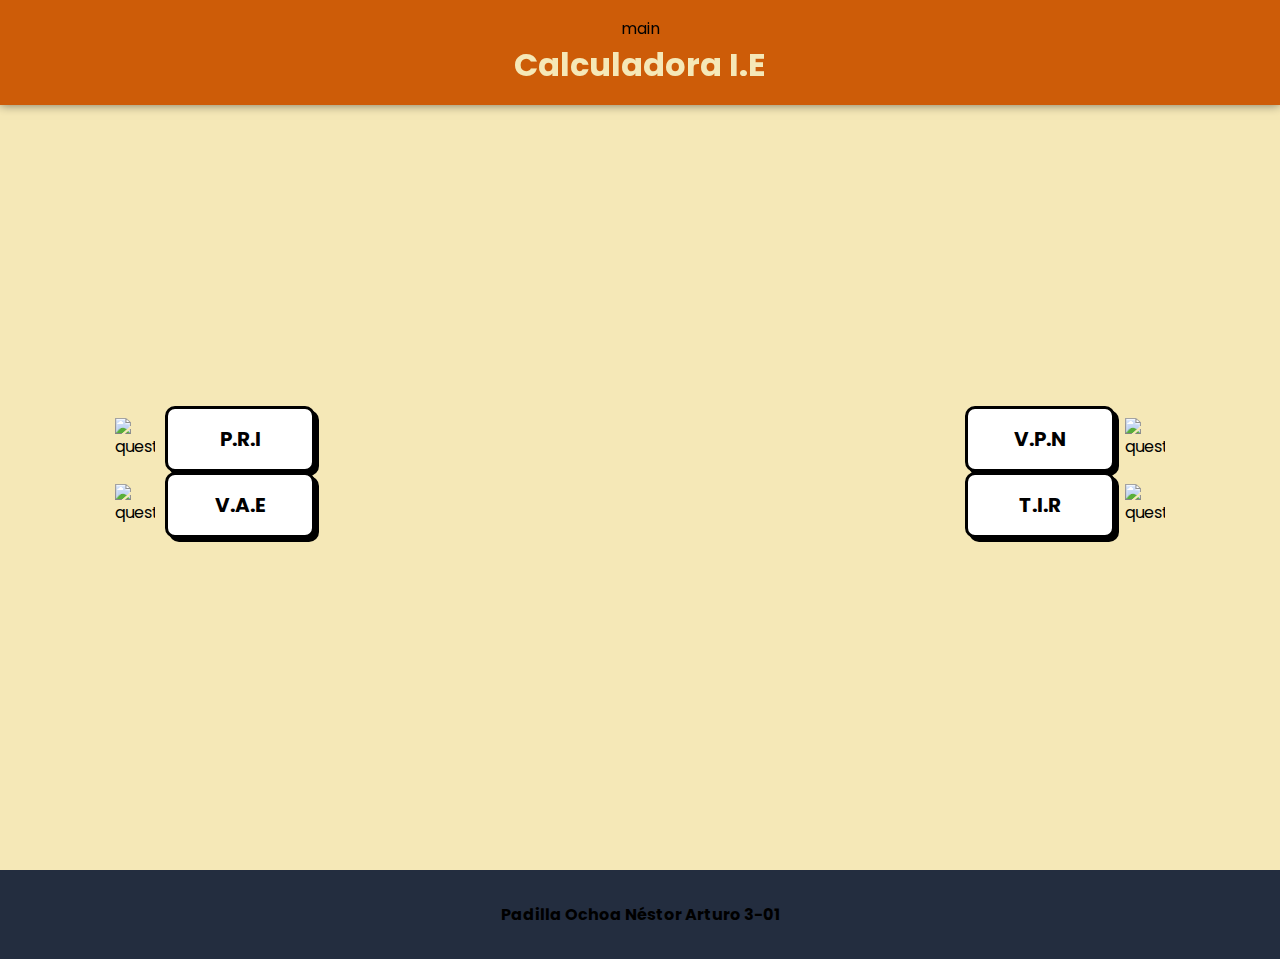
==== index.html @ 8ccda04d "Creation project finance calculator" ====
<!DOCTYPE html>
<html lang="en">
<head>
    <meta charset="UTF-8">
    <meta name="viewport" content="width=device-width, initial-scale=1.0">
    <title>Document</title>
    <link rel="preconnect" href="https://fonts.googleapis.com">
    <link rel="preconnect" href="https://fonts.gstatic.com" crossorigin>
    <link href="https://fonts.googleapis.com/css2?family=Poppins:wght@400;700&display=swap" rel="stylesheet"> 
    <link rel="stylesheet" href="./styles/style.css">
</head>
<body>
    <header class="header">
        <a href="./assets/main.html">main</a>
        <h1>Calculadora I.E</h1>
    </header>
    <main class="main">

    </main>
    <footer class="footer">
        <h4>Padilla Ochoa Néstor Arturo 3-01</h4>
    </footer>
    <script src="./js/include-html.js"></script>
</body>
</html>
---- styles/style.css ----
html {
    box-sizing: border-box;
    font-family: 'Poppins', sans-serif;
    font-size: 16px;
}

*, 
*::before,
*::after {
    box-sizing: border-box;
    margin: 0;
    padding: 0;
}

body {
    margin: 0;
}

img {
    width: 2.5rem;
}

a {
    text-decoration: none;
    color: black;
}

.button {
    display: inline-block;
    padding: 15px 45px;
    font-size: 20px;
    background-color: white;
    border: 3px solid black;
    font-weight: bold;
    text-align: center;
    border-radius: 10px;
    transition: background-color 0.3s, color 0.3s;
    box-shadow: 4px 4px black;
    width: 150px;
    margin: auto 10px;
}

.button:hover {
    background-color: #6A9C89;
    cursor: pointer;
}


.header {
    background-color: #CD5C08;
    box-shadow: 0 0 10px rgba(0, 0, 0, .5);
    position: sticky;
    top: 0;
    padding: 1rem;
    text-align: center;
    color: #F5E8B7;
}

.main {
    min-height: 85vh;
    width: 100%;
    background-color: #F5E8B7;
    padding: 2rem;
    padding-top: 6rem;
    margin-left: auto;
    margin-right: auto;
    display: flex;
    justify-content: center;
    align-items: center;
    padding-top: 0;
}

.main > h1 {
    text-align: center;
}

.container {
    display: flex;
    justify-content: center;
    align-items: center;
    padding: 15px;
}

.buttons {
    display: grid;
    grid-template-columns: repeat(5, 1fr);
}

.buttons div {
    width: auto;
}

.buttons > div {
    display: flex;
    justify-content: center;
    align-items: center;
}

.buttons > div > img:hover {
    cursor: pointer;
}

.footer {
    display: flex;
    justify-content: center;
    background-color: #232D3F;
    padding: 2rem;
}

.animation {
    grid-column: 2 / 5;
    grid-row: 1 / 3;
}

.last-child {
    grid-column: 5 / 6;
}

#image {
    max-width: 300px;
    width: 100%;
}

#image:hover {
    cursor: auto;
}
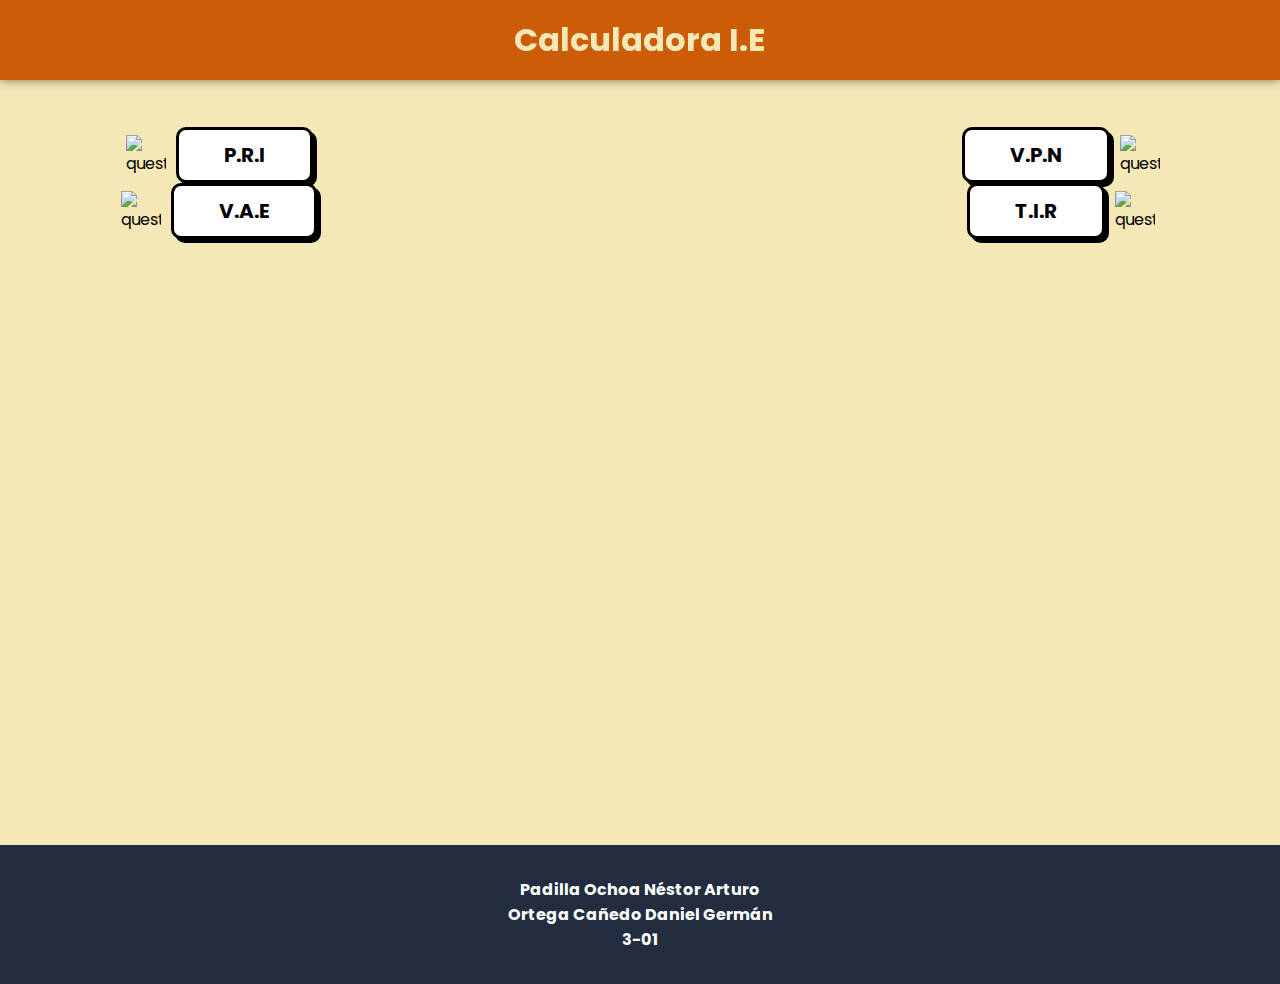
==== commit 9182ac5f: "version de revision" ====
--- a/index.html
+++ b/index.html
@@ -11,15 +11,19 @@
 </head>
 <body>
     <header class="header">
-        <a href="./assets/main.html">main</a>
-        <h1>Calculadora I.E</h1>
+        <h1>
+            <a href="./assets/main.html" class="link">Calculadora I.E</a>
+        </h1>
     </header>
     <main class="main">
 
     </main>
+   
     <footer class="footer">
-        <h4>Padilla Ochoa Néstor Arturo 3-01</h4>
+        <h4>Padilla Ochoa Néstor Arturo</h4>
+        <h4>Ortega Cañedo Daniel Germán</h4>
+        <h4>3-01</h4>
     </footer>
-    <script src="./js/include-html.js"></script>
+    <script type="module" src="./js/index.js"></script>
 </body>
 </html>--- a/styles/style.css
+++ b/styles/style.css
@@ -27,7 +27,7 @@
 
 .button {
     display: inline-block;
-    padding: 15px 45px;
+    padding: 10px 45px;
     font-size: 20px;
     background-color: white;
     border: 3px solid black;
@@ -36,7 +36,8 @@
     border-radius: 10px;
     transition: background-color 0.3s, color 0.3s;
     box-shadow: 4px 4px black;
-    width: 150px;
+    width: auto;
+    height: auto;
     margin: auto 10px;
 }
 
@@ -56,18 +57,17 @@
     color: #F5E8B7;
 }
 
+.header a {
+    color: inherit;
+}
+
 .main {
     min-height: 85vh;
     width: 100%;
     background-color: #F5E8B7;
     padding: 2rem;
-    padding-top: 6rem;
     margin-left: auto;
     margin-right: auto;
-    display: flex;
-    justify-content: center;
-    align-items: center;
-    padding-top: 0;
 }
 
 .main > h1 {
@@ -102,8 +102,10 @@
 
 .footer {
     display: flex;
-    justify-content: center;
+    flex-direction: column;
+    align-items: center;
     background-color: #232D3F;
+    color: #fff;
     padding: 2rem;
 }
 
@@ -124,3 +126,118 @@
 #image:hover {
     cursor: auto;
 }
+
+.center {
+    text-align: center;
+}
+
+#form {
+    display: flex;
+    flex-direction: column;
+    align-items: center;
+    justify-content: center;
+}
+
+#form label {
+    font-size: 18px;
+    font-weight: 400;
+}
+
+#form input {
+    padding: 12px 0;
+    font-family: 'Popins', sans-serif;
+    font-size: 18px;
+    height: 23px;
+    margin: auto 20px;
+    border-radius: 5px;
+    border: 2px solid black;
+}
+
+#add {
+    padding: 5px;
+    margin: 10px auto;
+}
+
+#calc {
+    display: none;
+    margin: 15px auto;
+    padding: auto 20px;
+    background-color: rgb(140, 247, 52);
+}
+
+#calc:hover {
+    background-color: #CD5C08;
+}
+
+.valid {
+    background-color: #cf0404;
+}
+
+#add:hover {
+    background-color: rgb(177, 202, 87);
+}
+
+#delete {
+    padding: 2px 2px;
+    margin: 5px auto;
+    box-shadow: none;
+    border: 2px solid black;
+    border-radius: 5px;
+}
+
+#delete:hover {
+    background-color: rgb(252, 66, 66);
+}
+
+.button-back {
+    width: auto;
+    position: sticky;
+    bottom: 5vh;
+}
+.button-back:hover {
+    background-color: cornflowerblue;
+}
+
+#tasa {
+    width: 10%;
+}
+
+.show {
+    display: inline-block;
+}
+
+.hide {
+    display: none;
+}
+
+.popup {
+    width: 500px;
+    background-color: #fff;
+    border-radius: 6px;
+    position: absolute;
+    top: 0;
+    left: 50%;
+    transform: translate(-50%, -50%) scale(0.1);
+    text-align: center;
+    color: #333;
+    visibility: hidden;
+    transition: transform 0.4s, top .4s;
+    border: 2px solid black;
+    box-shadow: 0 0 100px rgba(0, 0, 0, .6);
+}
+
+.popup button { 
+    width: 50%;
+    margin: 50px auto;
+    background-color: #aadb24;
+    border: 0;
+    outline: none;
+    border-radius: 4px;
+    cursor: pointer;
+}
+
+.open-pop {
+    visibility: visible;
+    top: 50%;
+    transform: translate(-50%, -50%) scale(1);
+}